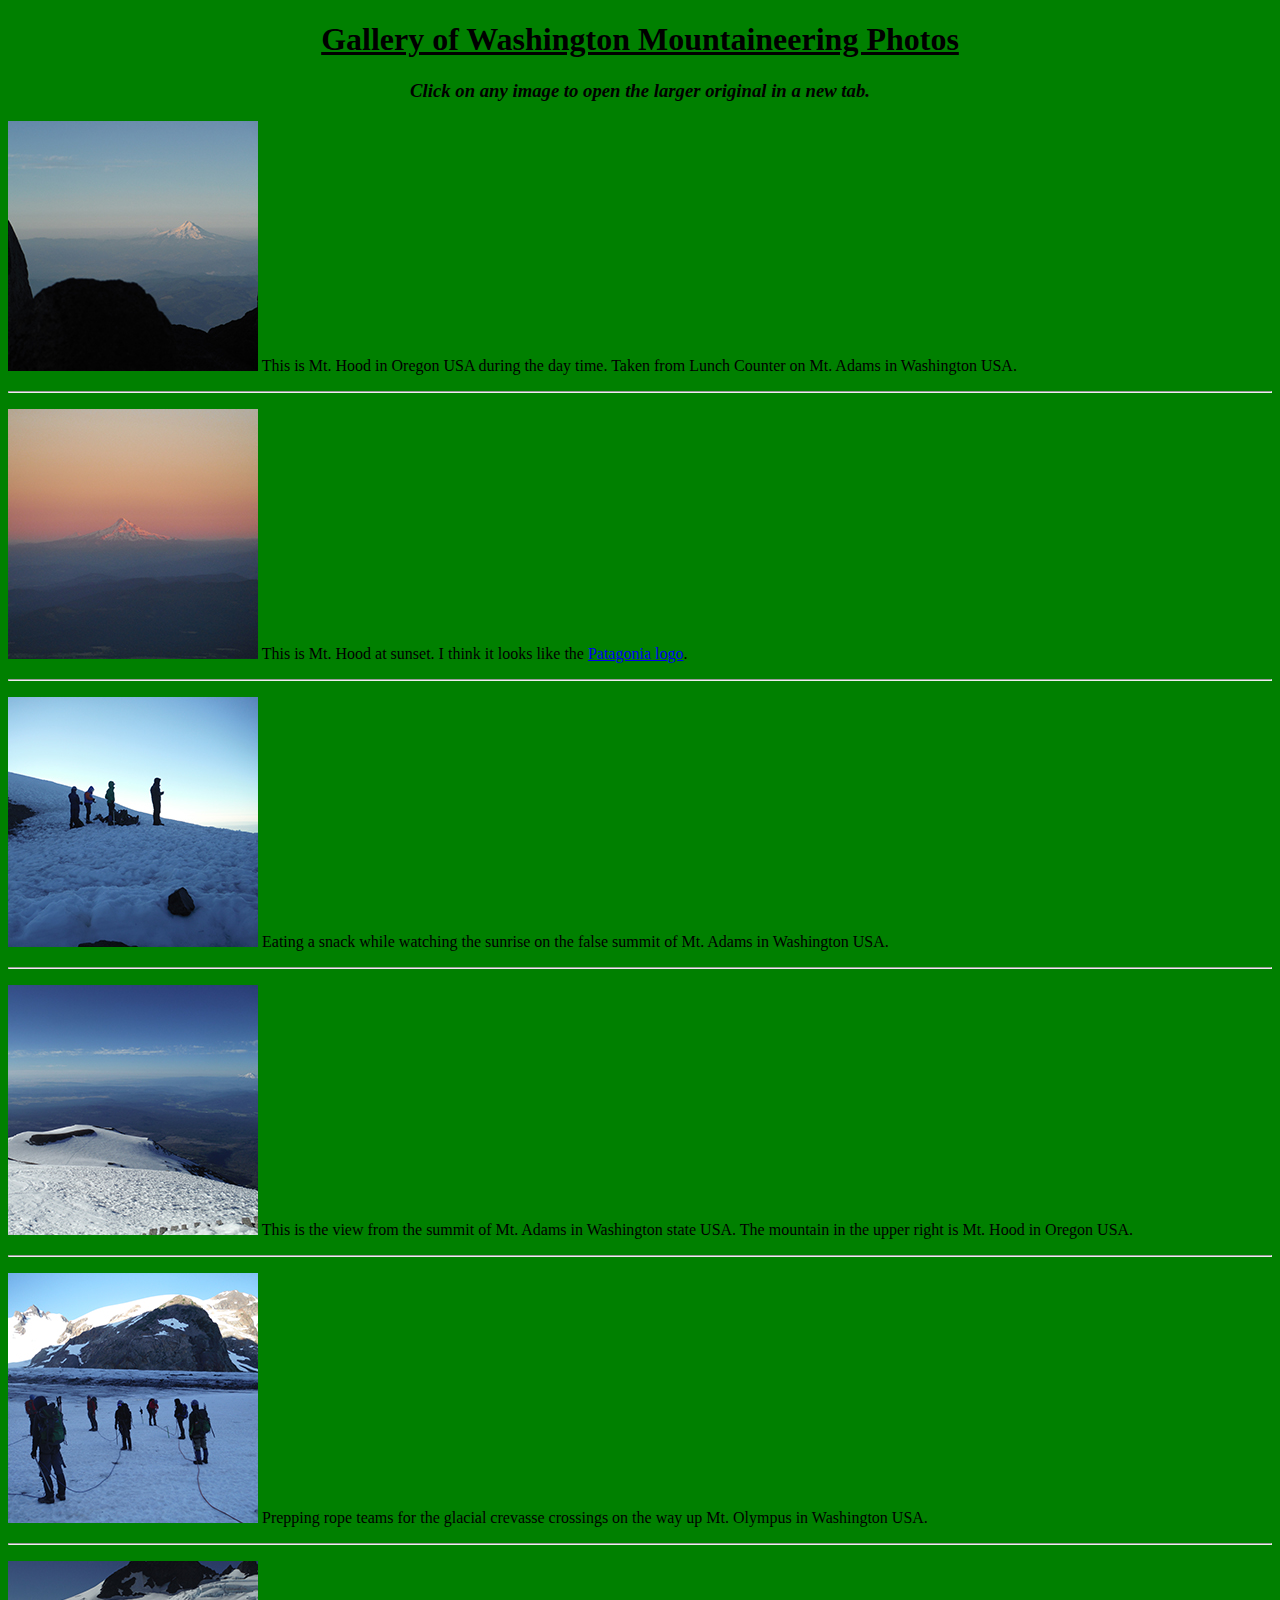
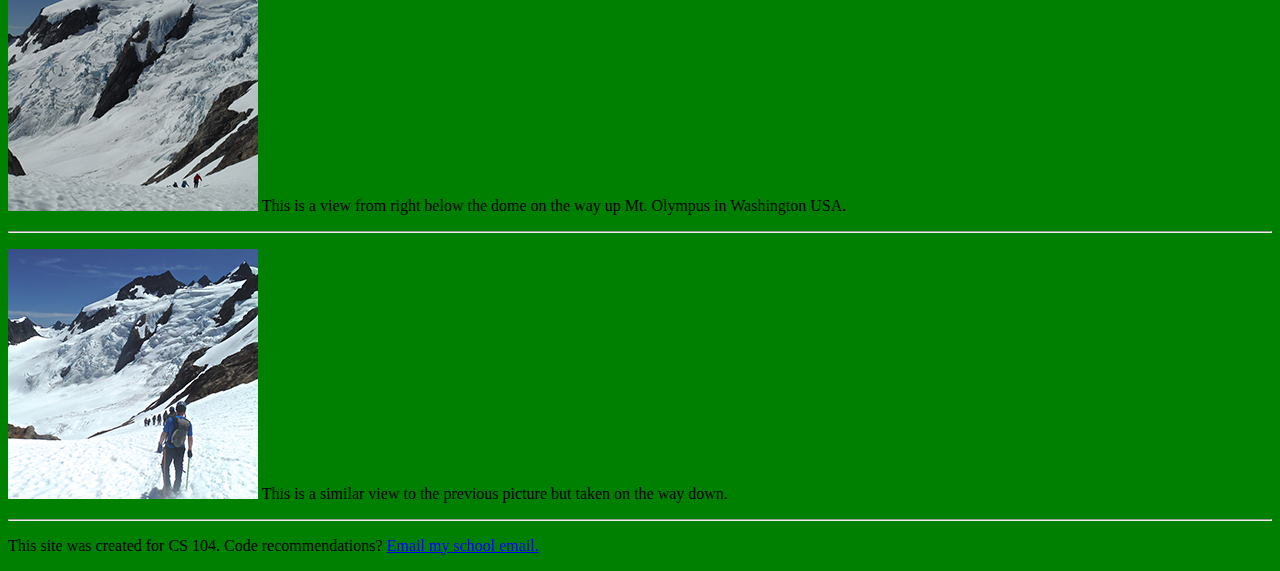
==== index.html @ 37710966 "final to be handed in" ====
<!DOCTYPE html>
<html lang="en-us">
  <head>
    <meta charset="utf-8">
    <link rel="stylesheet" type="text/css" href="css.css">
    <title>Custom Image Gallery</title>
  </head>

  <body>
    <h1><center><u>Gallery of Washington Mountaineering Photos</u></center></h1>
    <h3><center><i>Click on any image to open the larger original in a new tab.</i></center></h3>
      <p><a href="Images/Originals/hoodinday.jpg" target="_blank" title="Opens in new tab."><img src="Images/thumbs/hoodindaythumb.jpg"/></a>
        This is Mt. Hood in Oregon USA during the day time. Taken from Lunch Counter on Mt. Adams in Washington USA.
      </p>
      <hr>
      <p><a href="Images/Originals/mthoodsunset.jpg" target="_blank" title="Opens in new tab."><img src="Images/thumbs/mthoodsunset.jpg"/></a>
        This is Mt. Hood at sunset. I think it looks like the <a href="Images/Originals/patagonia-logo.jpg" target="_blank" title="Opens in new tab.">Patagonia logo</a>.
      </p>
      <hr>
      <p><a href="Images/Originals/snackonridge.jpg" target="_blank" title="Opens in new tab."><img src="Images/thumbs/snackonridgethumb.jpg"/></a>
        Eating a snack while watching the sunrise on the false summit of Mt. Adams in Washington USA.
      </p>
      <hr>
      <p><a href="Images/Originals/adamssummit.jpg" target="_blank" title="Opens in new tab."><img src="Images/thumbs/adamssummitthumb.jpg"/></a>
        This is the view from the summit of Mt. Adams in Washington state USA. The mountain in the upper right is Mt. Hood in Oregon USA.
      </p>
      <hr>
      <p><a href="Images/Originals/preppingrope.jpg" target="_blank" title="Opens in new tab."><img src="Images/thumbs/preppingropethumb.jpg"/></a>
        Prepping rope teams for the glacial crevasse crossings on the way up Mt. Olympus in Washington USA.
      </p>
      <hr>
      <p><a href="Images/Originals/comingupwithiceinback.jpg" target="_blank" title="Opens in new tab."><img src="Images/thumbs/comingupwithiceinbackthumb.jpg"/></a>
        This is a view from right below the dome on the way up Mt. Olympus in Washington USA.
      </p>
      <hr>
      <p><a href="Images/Originals/downhillsnow.jpg" target="_blank" title="Opens in new tab."><img src="Images/thumbs/downhillsnowthumb.jpg"/></a>
        This is a similar view to the previous picture but taken on the way down.
      </p>

      <footer>
        <hr>
        <p>This site was created for CS 104. Code recommendations? <a href="mailto:justin.friedman@wustl.edu">Email my school email.</a> </p>
      </footer>
  </body>
  </html>
---- css.css ----
body {
  background-color: green;
}
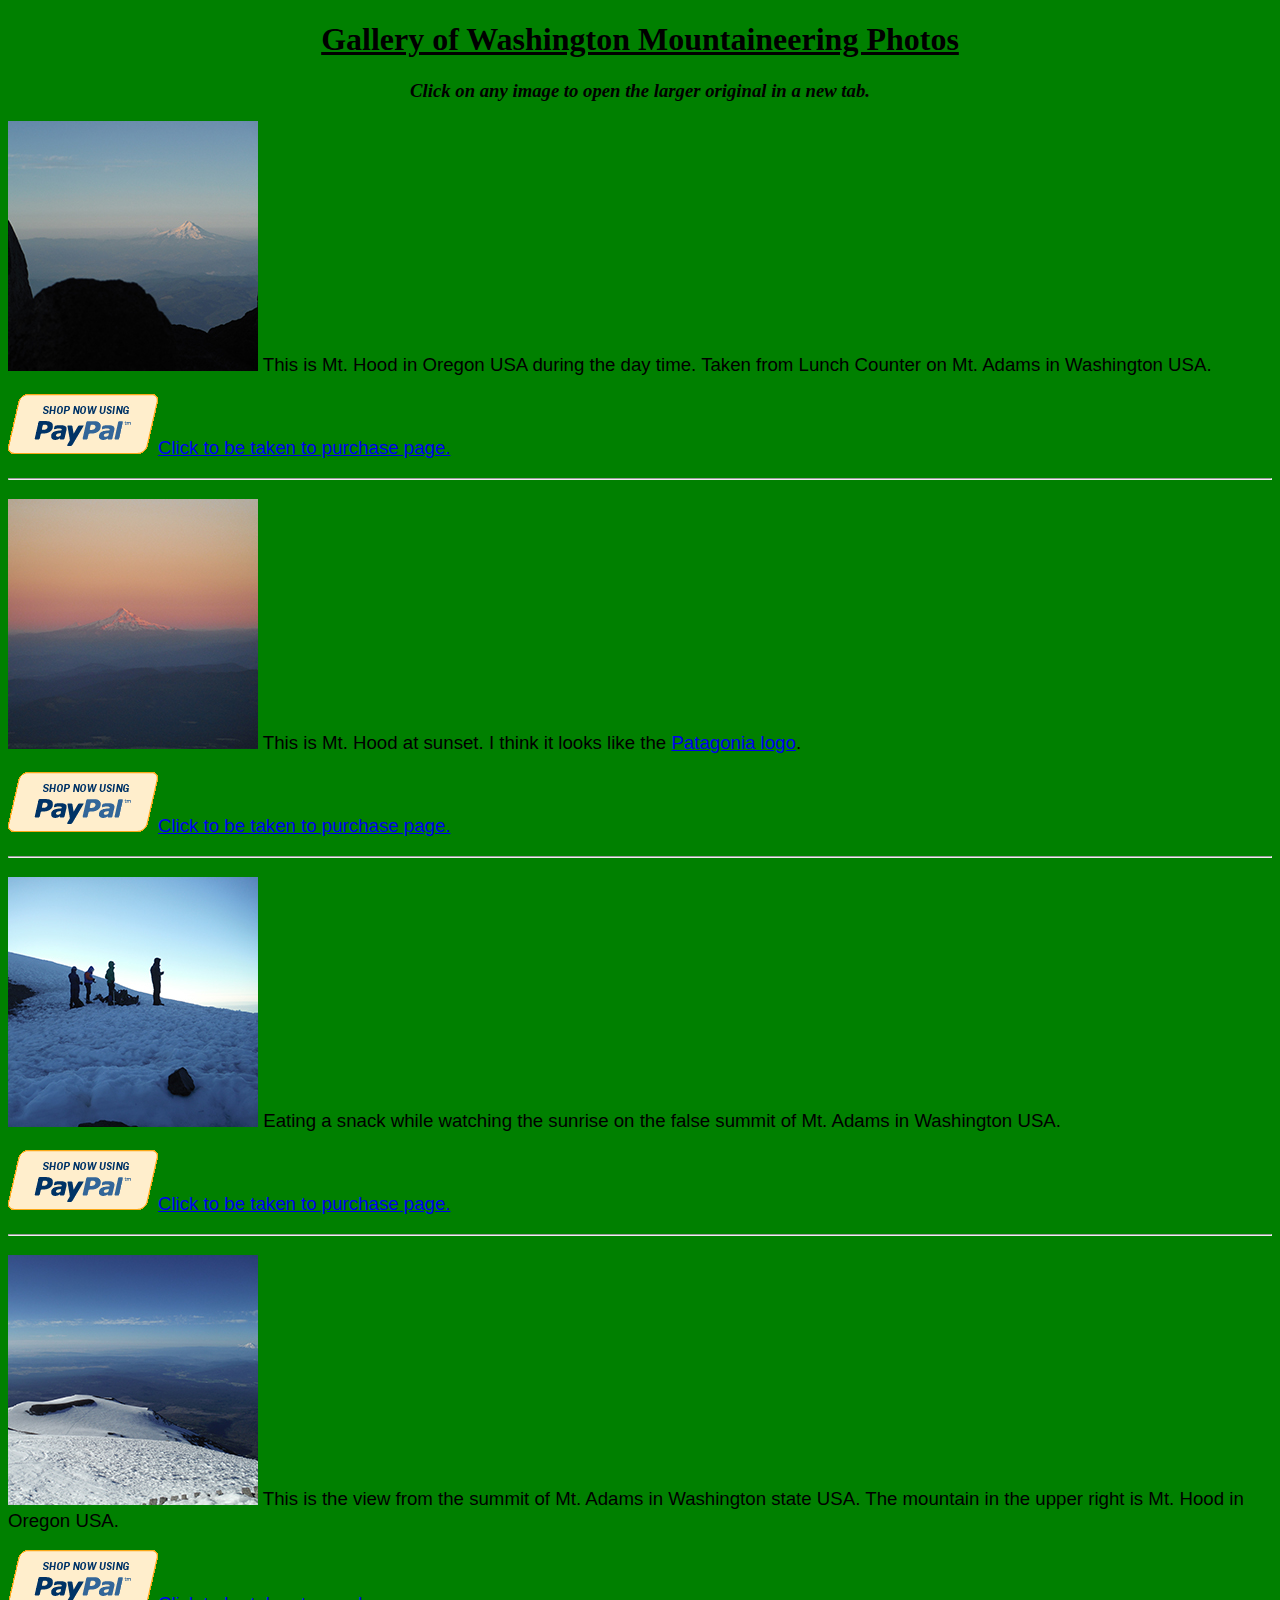
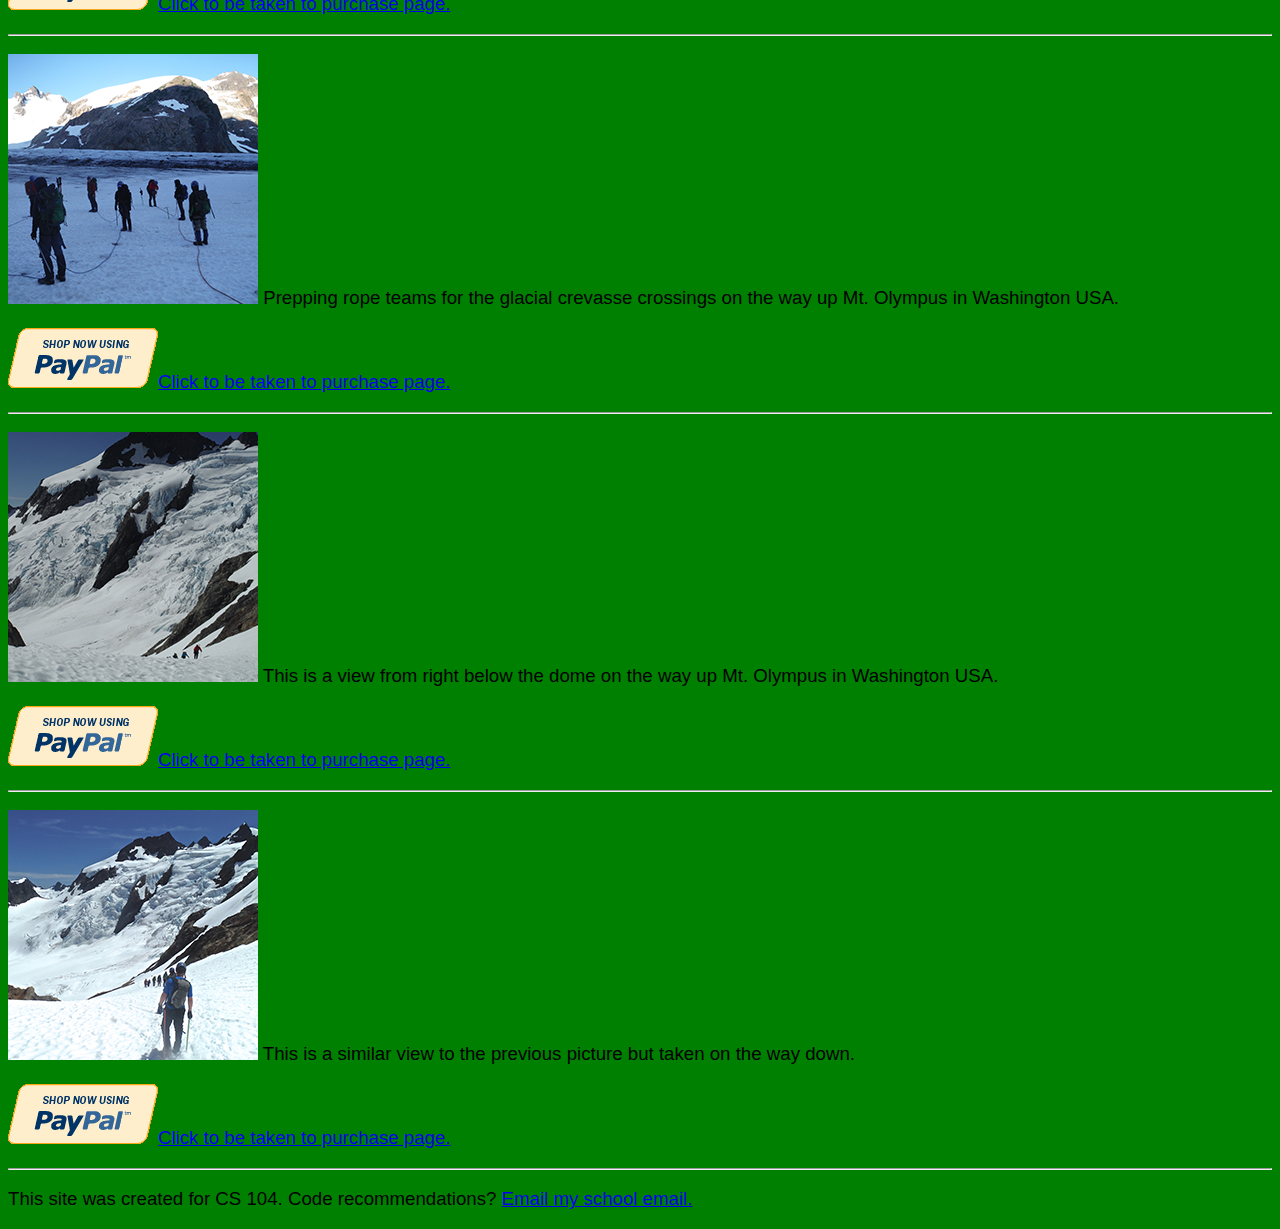
==== commit 0ab5f9eb: "added purchase pages and 1000px width images for those pages" ====
--- a/index.html
+++ b/index.html
@@ -12,30 +12,37 @@
       <p><a href="Images/Originals/hoodinday.jpg" target="_blank" title="Opens in new tab."><img src="Images/thumbs/hoodindaythumb.jpg"/></a>
         This is Mt. Hood in Oregon USA during the day time. Taken from Lunch Counter on Mt. Adams in Washington USA.
       </p>
+      <a href="pp4.html" target="_blank" title="Purchase copy"><p><img src="Images/paypal.gif">Click to be taken to purchase page.</p></a>
       <hr>
       <p><a href="Images/Originals/mthoodsunset.jpg" target="_blank" title="Opens in new tab."><img src="Images/thumbs/mthoodsunset.jpg"/></a>
         This is Mt. Hood at sunset. I think it looks like the <a href="Images/Originals/patagonia-logo.jpg" target="_blank" title="Opens in new tab.">Patagonia logo</a>.
       </p>
+      <a href="pp5.html" target="_blank" title="Purchase copy"><p><img src="Images/paypal.gif">Click to be taken to purchase page.</p></a>
       <hr>
       <p><a href="Images/Originals/snackonridge.jpg" target="_blank" title="Opens in new tab."><img src="Images/thumbs/snackonridgethumb.jpg"/></a>
         Eating a snack while watching the sunrise on the false summit of Mt. Adams in Washington USA.
       </p>
+      <a href="pp7.html" target="_blank" title="Purchase copy"><p><img src="Images/paypal.gif">Click to be taken to purchase page.</p></a>
       <hr>
       <p><a href="Images/Originals/adamssummit.jpg" target="_blank" title="Opens in new tab."><img src="Images/thumbs/adamssummitthumb.jpg"/></a>
         This is the view from the summit of Mt. Adams in Washington state USA. The mountain in the upper right is Mt. Hood in Oregon USA.
       </p>
+      <a href="pp1.html" target="_blank" title="Purchase copy"><p><img src="Images/paypal.gif">Click to be taken to purchase page.</p></a>
       <hr>
       <p><a href="Images/Originals/preppingrope.jpg" target="_blank" title="Opens in new tab."><img src="Images/thumbs/preppingropethumb.jpg"/></a>
         Prepping rope teams for the glacial crevasse crossings on the way up Mt. Olympus in Washington USA.
       </p>
+      <a href="pp6.html" target="_blank" title="Purchase copy"><p><img src="Images/paypal.gif">Click to be taken to purchase page.</p></a>
       <hr>
       <p><a href="Images/Originals/comingupwithiceinback.jpg" target="_blank" title="Opens in new tab."><img src="Images/thumbs/comingupwithiceinbackthumb.jpg"/></a>
         This is a view from right below the dome on the way up Mt. Olympus in Washington USA.
       </p>
+      <a href="pp2.html" target="_blank" title="Purchase copy"><p><img src="Images/paypal.gif">Click to be taken to purchase page.</p></a>
       <hr>
       <p><a href="Images/Originals/downhillsnow.jpg" target="_blank" title="Opens in new tab."><img src="Images/thumbs/downhillsnowthumb.jpg"/></a>
         This is a similar view to the previous picture but taken on the way down.
       </p>
+      <a href="pp3.html" target="_blank" title="Purchase copy"><p><img src="Images/paypal.gif">Click to be taken to purchase page.</p></a>
 
       <footer>
         <hr>
--- a/css.css
+++ b/css.css
@@ -1,3 +1,7 @@
 body {
   background-color: green;
 }
+p {
+    font-family: "Arial", Helvetica, sans-serif;
+    font-size: 14pt;
+}
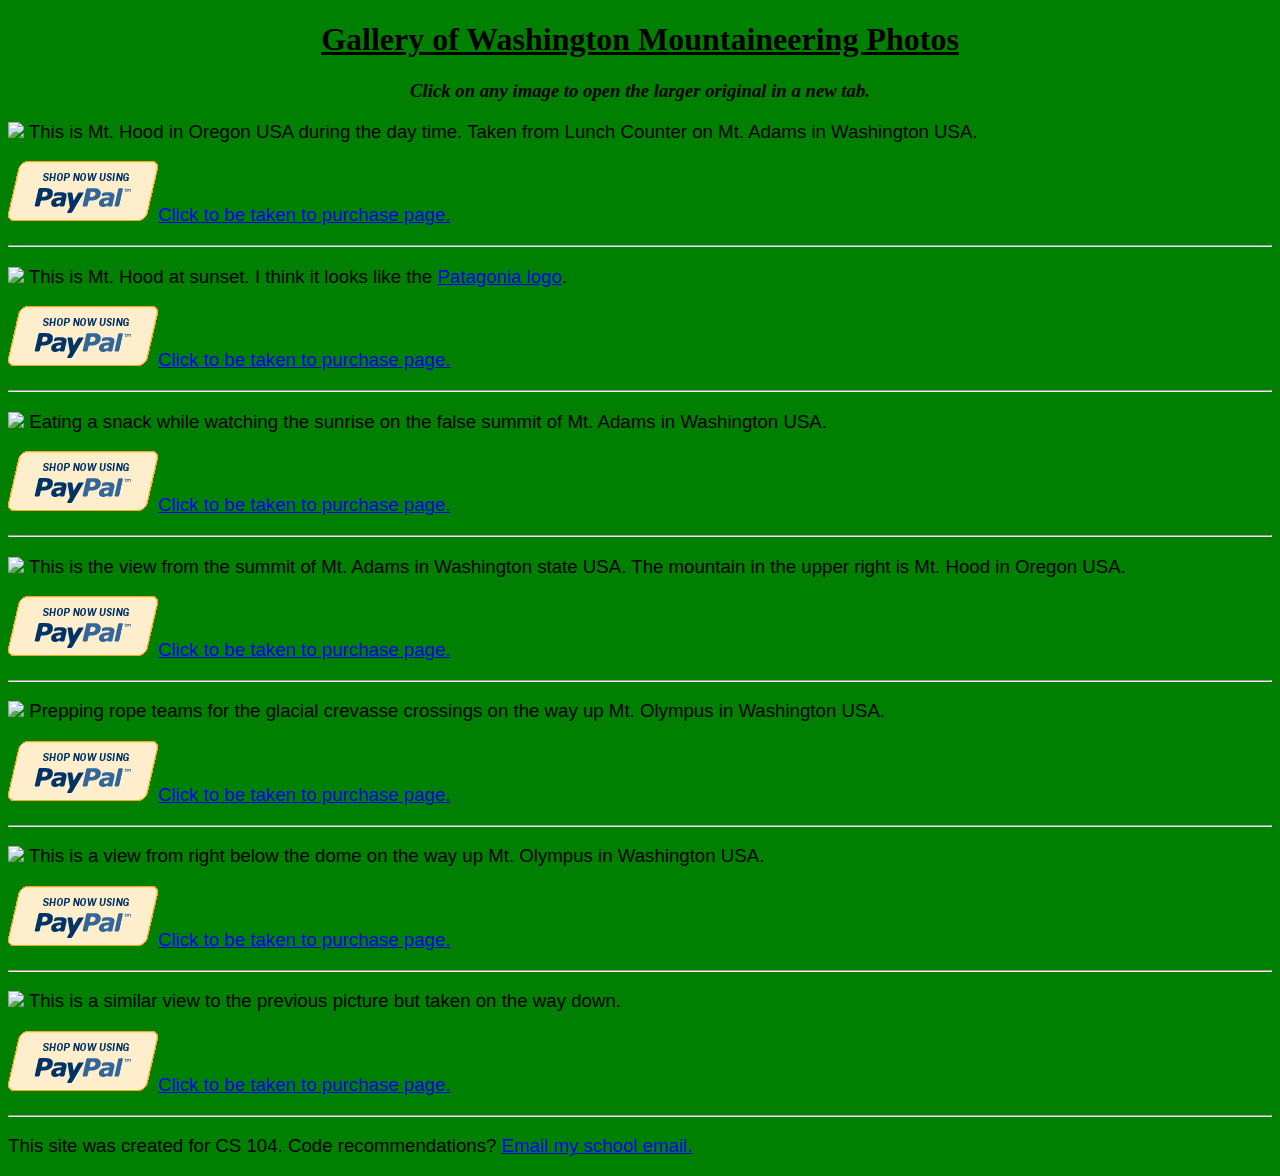
==== commit f86fcea3: "fixed .jpg issues" ====
--- a/index.html
+++ b/index.html
@@ -9,37 +9,37 @@
   <body>
     <h1><center><u>Gallery of Washington Mountaineering Photos</u></center></h1>
     <h3><center><i>Click on any image to open the larger original in a new tab.</i></center></h3>
-      <p><a href="Images/Originals/hoodinday.jpg" target="_blank" title="Opens in new tab."><img src="Images/thumbs/hoodindaythumb.jpg"/></a>
+      <p><a href="Images/Originals/hoodinday.JPG" target="_blank" title="Opens in new tab."><img src="Images/thumbs/hoodindaythumb.JPG"/></a>
         This is Mt. Hood in Oregon USA during the day time. Taken from Lunch Counter on Mt. Adams in Washington USA.
       </p>
       <a href="pp4.html" target="_blank" title="Purchase copy"><p><img src="Images/paypal.gif">Click to be taken to purchase page.</p></a>
       <hr>
-      <p><a href="Images/Originals/mthoodsunset.jpg" target="_blank" title="Opens in new tab."><img src="Images/thumbs/mthoodsunset.jpg"/></a>
-        This is Mt. Hood at sunset. I think it looks like the <a href="Images/Originals/patagonia-logo.jpg" target="_blank" title="Opens in new tab.">Patagonia logo</a>.
+      <p><a href="Images/Originals/mthoodsunset.JPG" target="_blank" title="Opens in new tab."><img src="Images/thumbs/mthoodsunset.JPG"/></a>
+        This is Mt. Hood at sunset. I think it looks like the <a href="Images/Originals/patagonia-logo.JPG" target="_blank" title="Opens in new tab.">Patagonia logo</a>.
       </p>
       <a href="pp5.html" target="_blank" title="Purchase copy"><p><img src="Images/paypal.gif">Click to be taken to purchase page.</p></a>
       <hr>
-      <p><a href="Images/Originals/snackonridge.jpg" target="_blank" title="Opens in new tab."><img src="Images/thumbs/snackonridgethumb.jpg"/></a>
+      <p><a href="Images/Originals/snackonridge.JPG" target="_blank" title="Opens in new tab."><img src="Images/thumbs/snackonridgethumb.JPG"/></a>
         Eating a snack while watching the sunrise on the false summit of Mt. Adams in Washington USA.
       </p>
       <a href="pp7.html" target="_blank" title="Purchase copy"><p><img src="Images/paypal.gif">Click to be taken to purchase page.</p></a>
       <hr>
-      <p><a href="Images/Originals/adamssummit.jpg" target="_blank" title="Opens in new tab."><img src="Images/thumbs/adamssummitthumb.jpg"/></a>
+      <p><a href="Images/Originals/adamssummit.JPG" target="_blank" title="Opens in new tab."><img src="Images/thumbs/adamssummitthumb.JPG"/></a>
         This is the view from the summit of Mt. Adams in Washington state USA. The mountain in the upper right is Mt. Hood in Oregon USA.
       </p>
       <a href="pp1.html" target="_blank" title="Purchase copy"><p><img src="Images/paypal.gif">Click to be taken to purchase page.</p></a>
       <hr>
-      <p><a href="Images/Originals/preppingrope.jpg" target="_blank" title="Opens in new tab."><img src="Images/thumbs/preppingropethumb.jpg"/></a>
+      <p><a href="Images/Originals/preppingrope.JPG" target="_blank" title="Opens in new tab."><img src="Images/thumbs/preppingropethumb.JPG"/></a>
         Prepping rope teams for the glacial crevasse crossings on the way up Mt. Olympus in Washington USA.
       </p>
       <a href="pp6.html" target="_blank" title="Purchase copy"><p><img src="Images/paypal.gif">Click to be taken to purchase page.</p></a>
       <hr>
-      <p><a href="Images/Originals/comingupwithiceinback.jpg" target="_blank" title="Opens in new tab."><img src="Images/thumbs/comingupwithiceinbackthumb.jpg"/></a>
+      <p><a href="Images/Originals/comingupwithiceinback.JPG" target="_blank" title="Opens in new tab."><img src="Images/thumbs/comingupwithiceinbackthumb.JPG"/></a>
         This is a view from right below the dome on the way up Mt. Olympus in Washington USA.
       </p>
       <a href="pp2.html" target="_blank" title="Purchase copy"><p><img src="Images/paypal.gif">Click to be taken to purchase page.</p></a>
       <hr>
-      <p><a href="Images/Originals/downhillsnow.jpg" target="_blank" title="Opens in new tab."><img src="Images/thumbs/downhillsnowthumb.jpg"/></a>
+      <p><a href="Images/Originals/downhillsnow.JPG" target="_blank" title="Opens in new tab."><img src="Images/thumbs/downhillsnowthumb.JPG"/></a>
         This is a similar view to the previous picture but taken on the way down.
       </p>
       <a href="pp3.html" target="_blank" title="Purchase copy"><p><img src="Images/paypal.gif">Click to be taken to purchase page.</p></a>
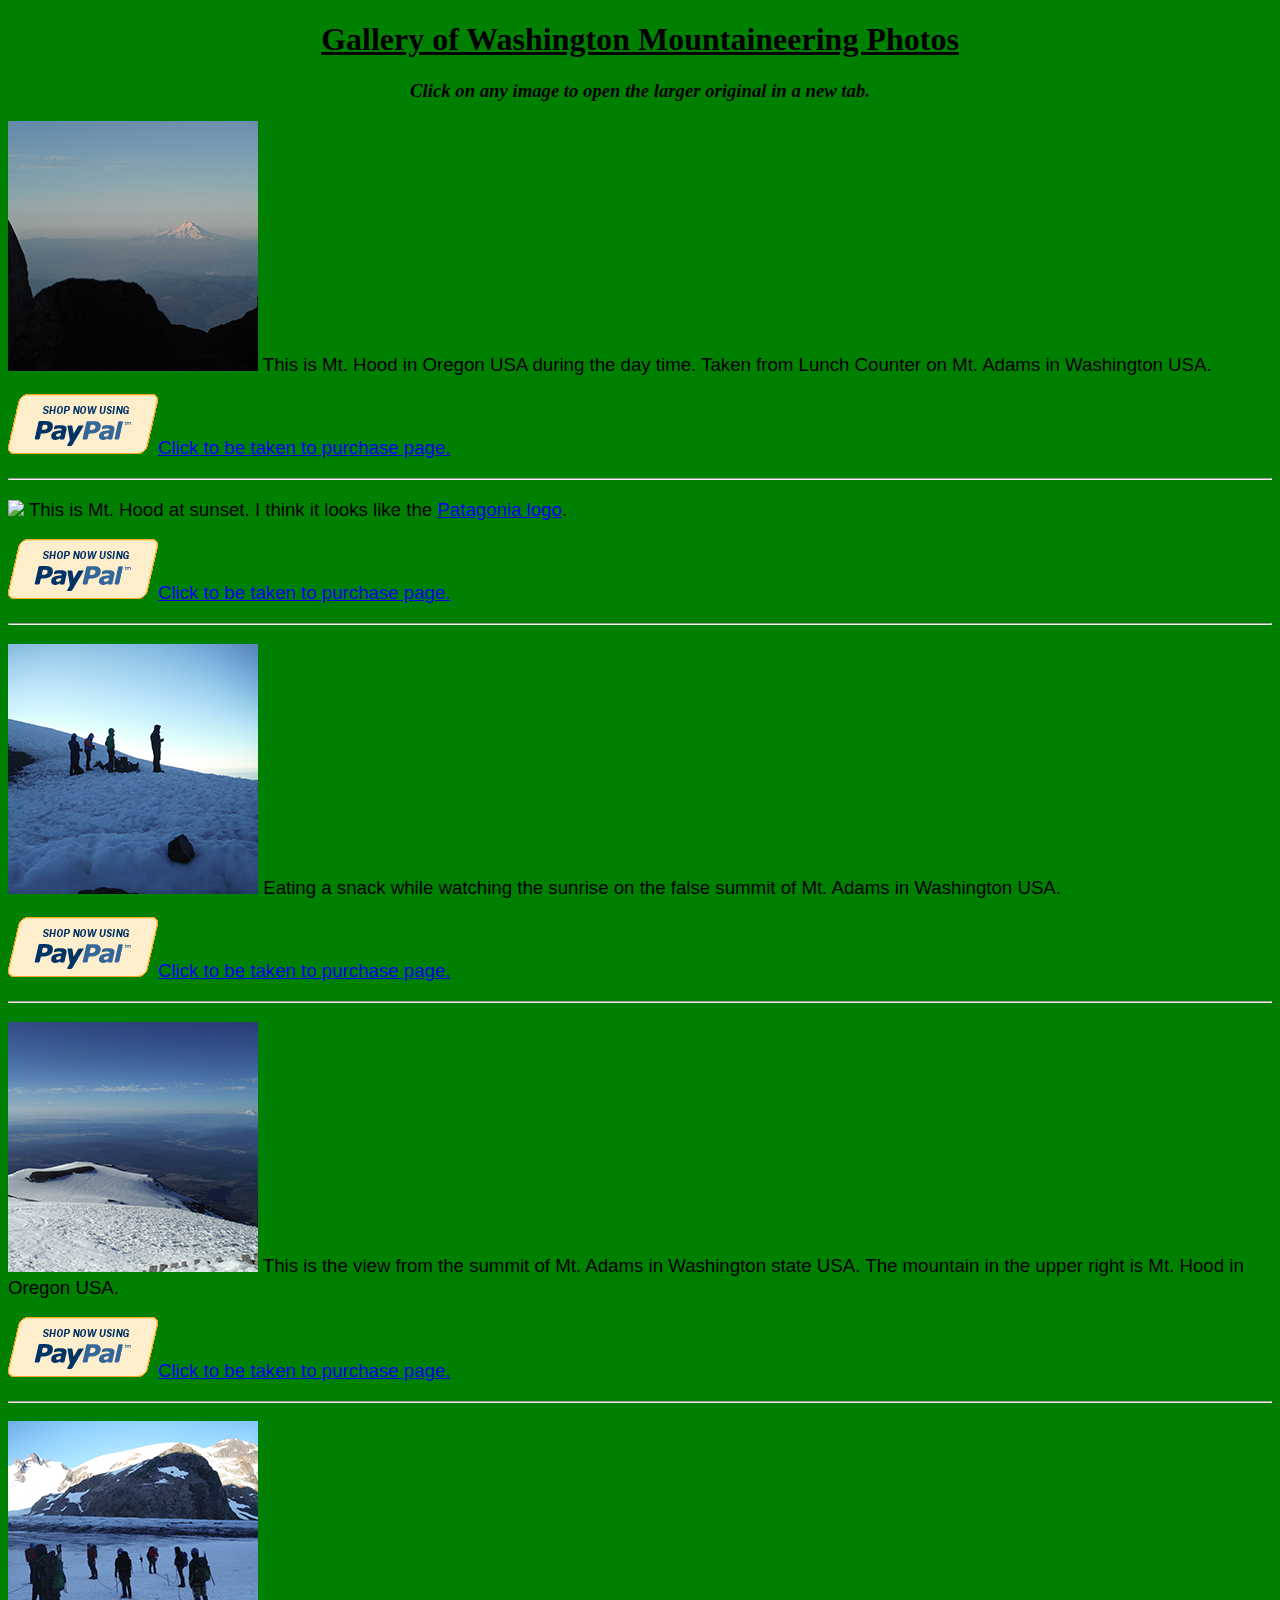
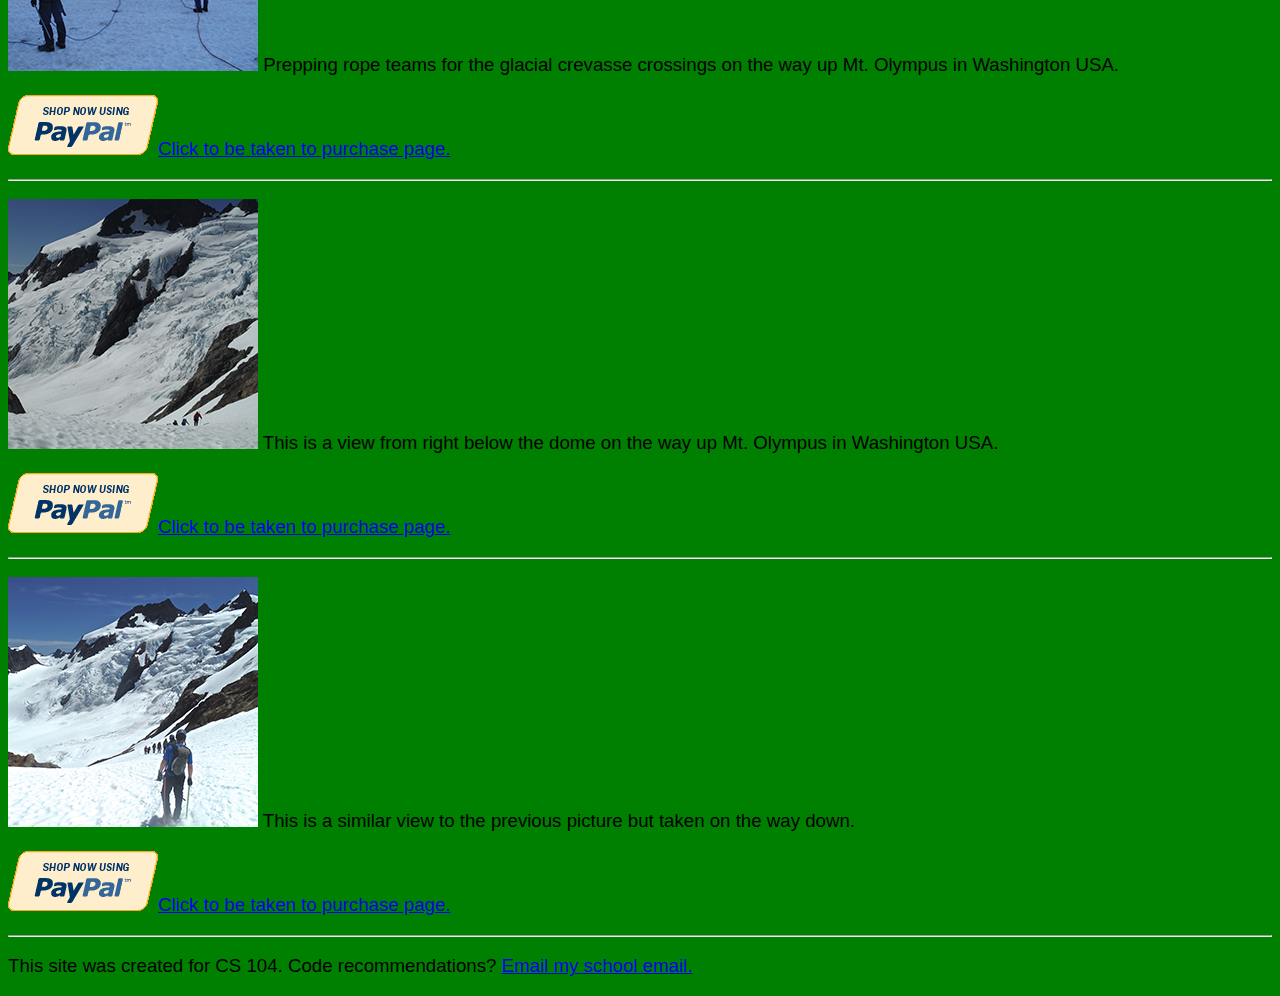
==== commit 04147035: "more jpg fixes" ====
--- a/index.html
+++ b/index.html
@@ -9,7 +9,7 @@
   <body>
     <h1><center><u>Gallery of Washington Mountaineering Photos</u></center></h1>
     <h3><center><i>Click on any image to open the larger original in a new tab.</i></center></h3>
-      <p><a href="Images/Originals/hoodinday.JPG" target="_blank" title="Opens in new tab."><img src="Images/thumbs/hoodindaythumb.JPG"/></a>
+      <p><a href="Images/Originals/hoodinday.JPG" target="_blank" title="Opens in new tab."><img src="Images/thumbs/hoodindaythumb.jpg"/></a>
         This is Mt. Hood in Oregon USA during the day time. Taken from Lunch Counter on Mt. Adams in Washington USA.
       </p>
       <a href="pp4.html" target="_blank" title="Purchase copy"><p><img src="Images/paypal.gif">Click to be taken to purchase page.</p></a>
@@ -19,27 +19,27 @@
       </p>
       <a href="pp5.html" target="_blank" title="Purchase copy"><p><img src="Images/paypal.gif">Click to be taken to purchase page.</p></a>
       <hr>
-      <p><a href="Images/Originals/snackonridge.JPG" target="_blank" title="Opens in new tab."><img src="Images/thumbs/snackonridgethumb.JPG"/></a>
+      <p><a href="Images/Originals/snackonridge.JPG" target="_blank" title="Opens in new tab."><img src="Images/thumbs/snackonridgethumb.jpg"/></a>
         Eating a snack while watching the sunrise on the false summit of Mt. Adams in Washington USA.
       </p>
       <a href="pp7.html" target="_blank" title="Purchase copy"><p><img src="Images/paypal.gif">Click to be taken to purchase page.</p></a>
       <hr>
-      <p><a href="Images/Originals/adamssummit.JPG" target="_blank" title="Opens in new tab."><img src="Images/thumbs/adamssummitthumb.JPG"/></a>
+      <p><a href="Images/Originals/adamssummit.JPG" target="_blank" title="Opens in new tab."><img src="Images/thumbs/adamssummitthumb.jpg"/></a>
         This is the view from the summit of Mt. Adams in Washington state USA. The mountain in the upper right is Mt. Hood in Oregon USA.
       </p>
       <a href="pp1.html" target="_blank" title="Purchase copy"><p><img src="Images/paypal.gif">Click to be taken to purchase page.</p></a>
       <hr>
-      <p><a href="Images/Originals/preppingrope.JPG" target="_blank" title="Opens in new tab."><img src="Images/thumbs/preppingropethumb.JPG"/></a>
+      <p><a href="Images/Originals/preppingrope.JPG" target="_blank" title="Opens in new tab."><img src="Images/thumbs/preppingropethumb.jpg"/></a>
         Prepping rope teams for the glacial crevasse crossings on the way up Mt. Olympus in Washington USA.
       </p>
       <a href="pp6.html" target="_blank" title="Purchase copy"><p><img src="Images/paypal.gif">Click to be taken to purchase page.</p></a>
       <hr>
-      <p><a href="Images/Originals/comingupwithiceinback.JPG" target="_blank" title="Opens in new tab."><img src="Images/thumbs/comingupwithiceinbackthumb.JPG"/></a>
+      <p><a href="Images/Originals/comingupwithiceinback.JPG" target="_blank" title="Opens in new tab."><img src="Images/thumbs/comingupwithiceinbackthumb.jpg"/></a>
         This is a view from right below the dome on the way up Mt. Olympus in Washington USA.
       </p>
       <a href="pp2.html" target="_blank" title="Purchase copy"><p><img src="Images/paypal.gif">Click to be taken to purchase page.</p></a>
       <hr>
-      <p><a href="Images/Originals/downhillsnow.JPG" target="_blank" title="Opens in new tab."><img src="Images/thumbs/downhillsnowthumb.JPG"/></a>
+      <p><a href="Images/Originals/downhillsnow.JPG" target="_blank" title="Opens in new tab."><img src="Images/thumbs/downhillsnowthumb.jpg"/></a>
         This is a similar view to the previous picture but taken on the way down.
       </p>
       <a href="pp3.html" target="_blank" title="Purchase copy"><p><img src="Images/paypal.gif">Click to be taken to purchase page.</p></a>
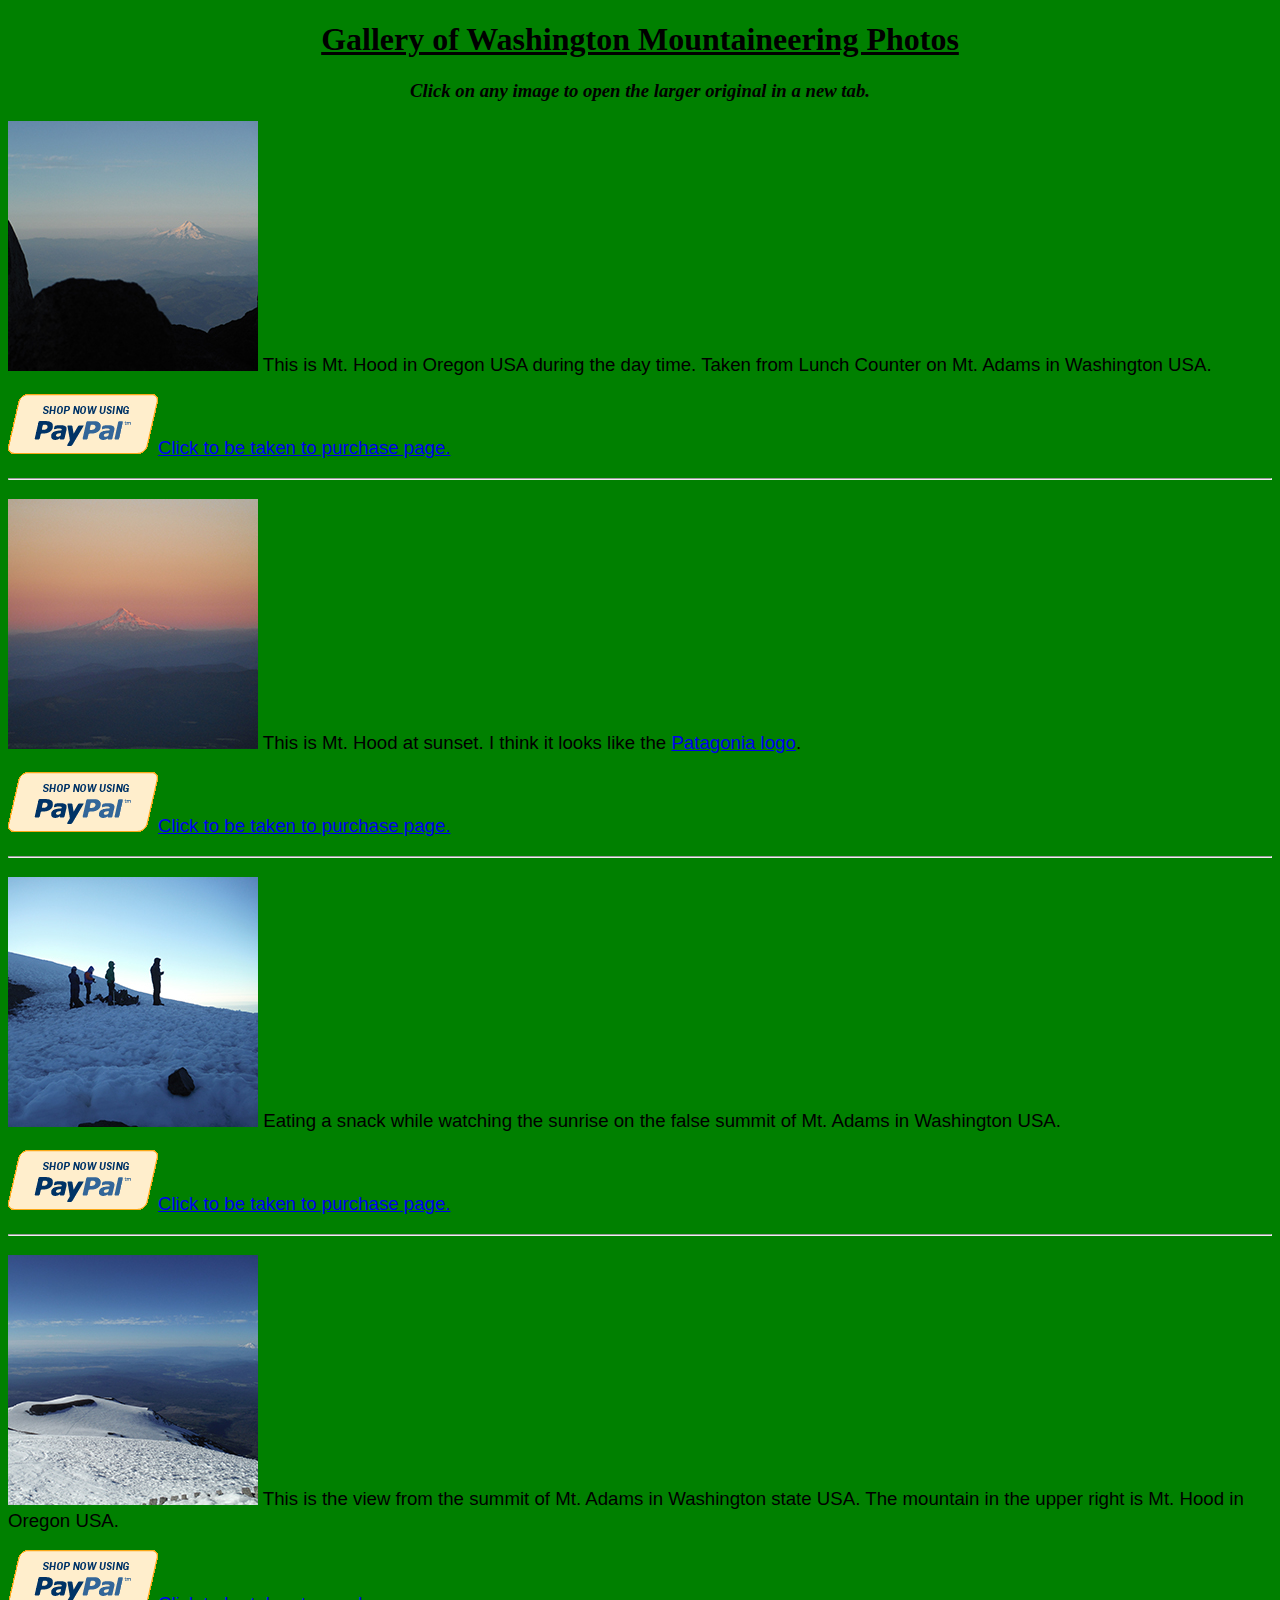
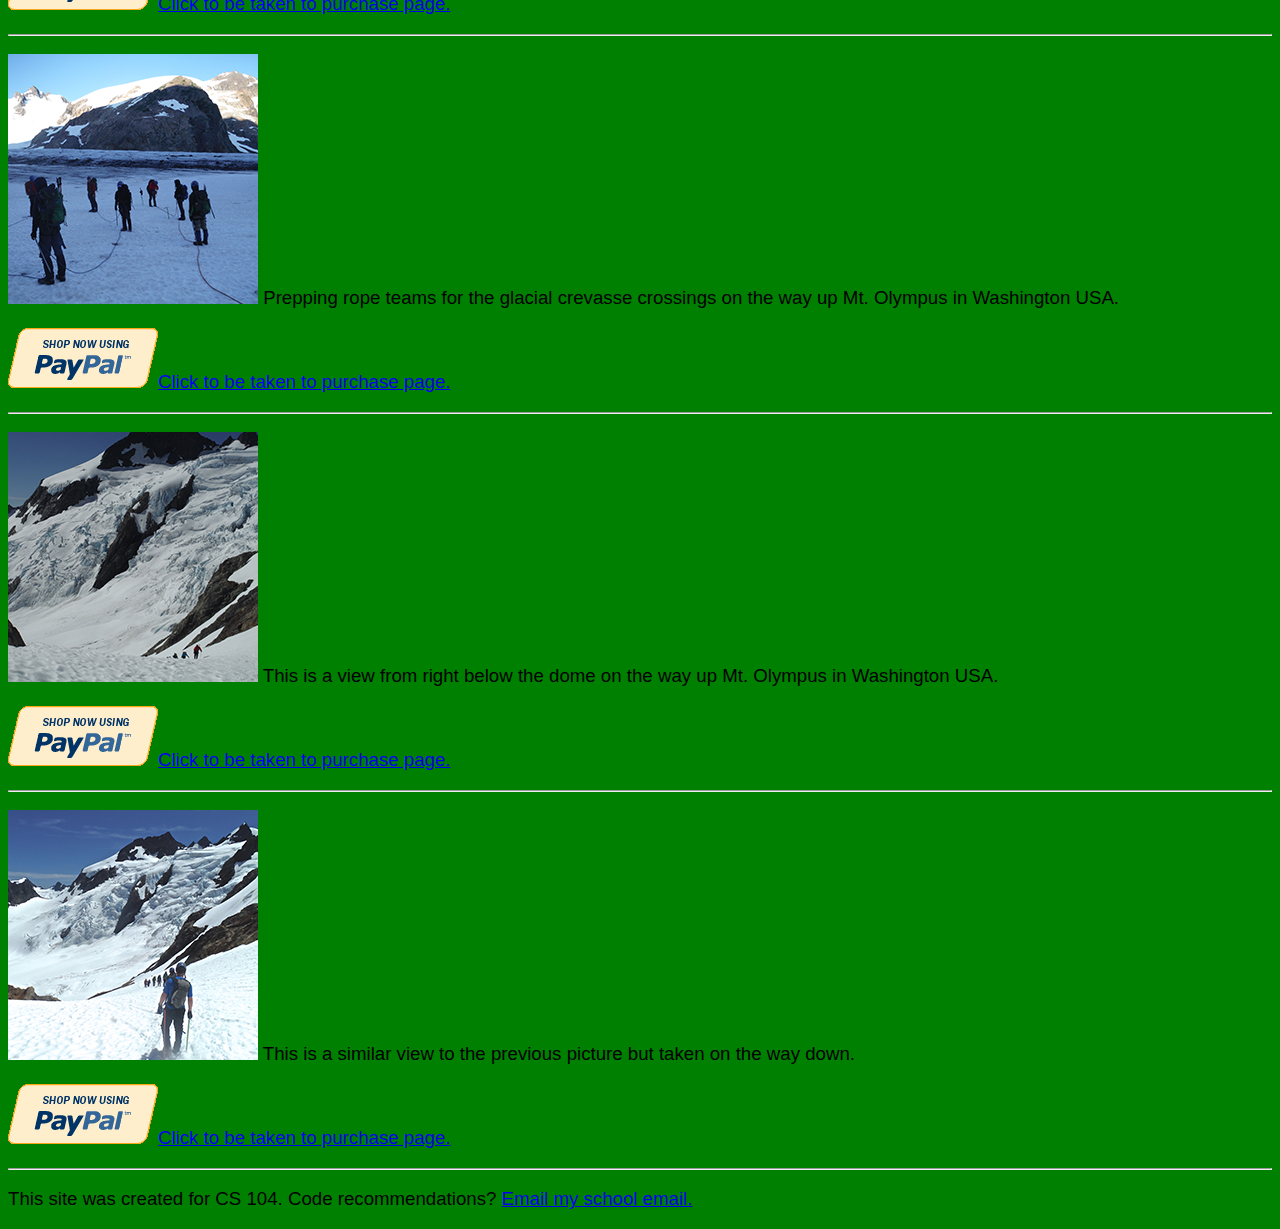
==== commit 47bd25e1: "mt hood" ====
--- a/index.html
+++ b/index.html
@@ -14,7 +14,7 @@
       </p>
       <a href="pp4.html" target="_blank" title="Purchase copy"><p><img src="Images/paypal.gif">Click to be taken to purchase page.</p></a>
       <hr>
-      <p><a href="Images/Originals/mthoodsunset.JPG" target="_blank" title="Opens in new tab."><img src="Images/thumbs/mthoodsunset.JPG"/></a>
+      <p><a href="Images/Originals/mthoodsunset.JPG" target="_blank" title="Opens in new tab."><img src="Images/thumbs/mthoodsunset.jpg"/></a>
         This is Mt. Hood at sunset. I think it looks like the <a href="Images/Originals/patagonia-logo.JPG" target="_blank" title="Opens in new tab.">Patagonia logo</a>.
       </p>
       <a href="pp5.html" target="_blank" title="Purchase copy"><p><img src="Images/paypal.gif">Click to be taken to purchase page.</p></a>
